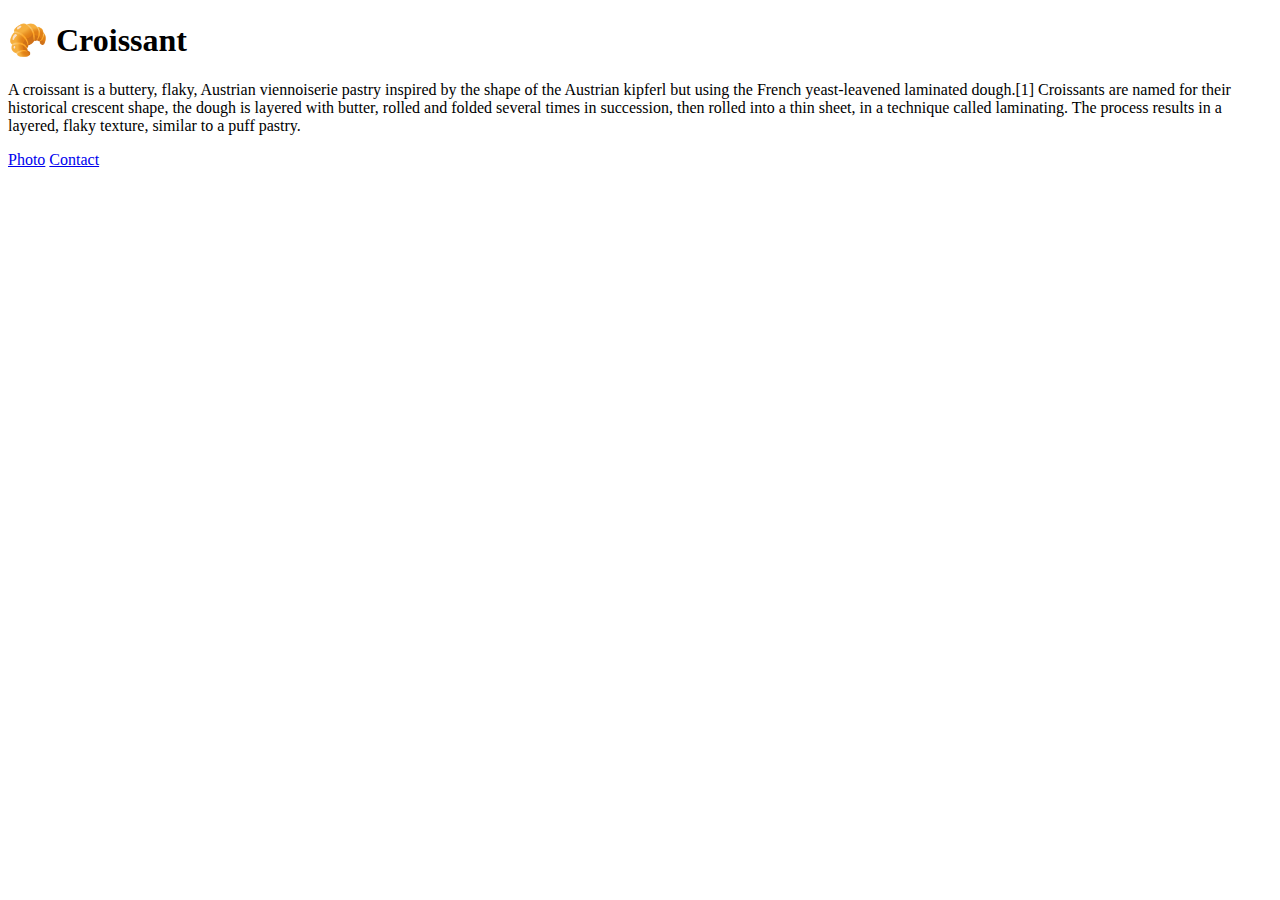
==== index.html @ 699adf85 "Created the initial file structure" ====
<!DOCTYPE html>
<html lang="en">
  <head>
    <meta charset="UTF-8" />
    <meta http-equiv="X-UA-Compatible" content="IE=edge" />
    <meta name="viewport" content="width=device-width, initial-scale=1.0" />
    <title>Croissant</title>
  </head>
  <body>
    <h1>🥐 Croissant</h1>
    <p>
      A croissant is a buttery, flaky, Austrian viennoiserie pastry inspired by
      the shape of the Austrian kipferl but using the French yeast-leavened
      laminated dough.[1] Croissants are named for their historical crescent
      shape, the dough is layered with butter, rolled and folded several times
      in succession, then rolled into a thin sheet, in a technique called
      laminating. The process results in a layered, flaky texture, similar to a
      puff pastry.
    </p>
    <a href="/photo.html">Photo</a>
    <a href="/contact.html">Contact</a>
  </body>
</html>
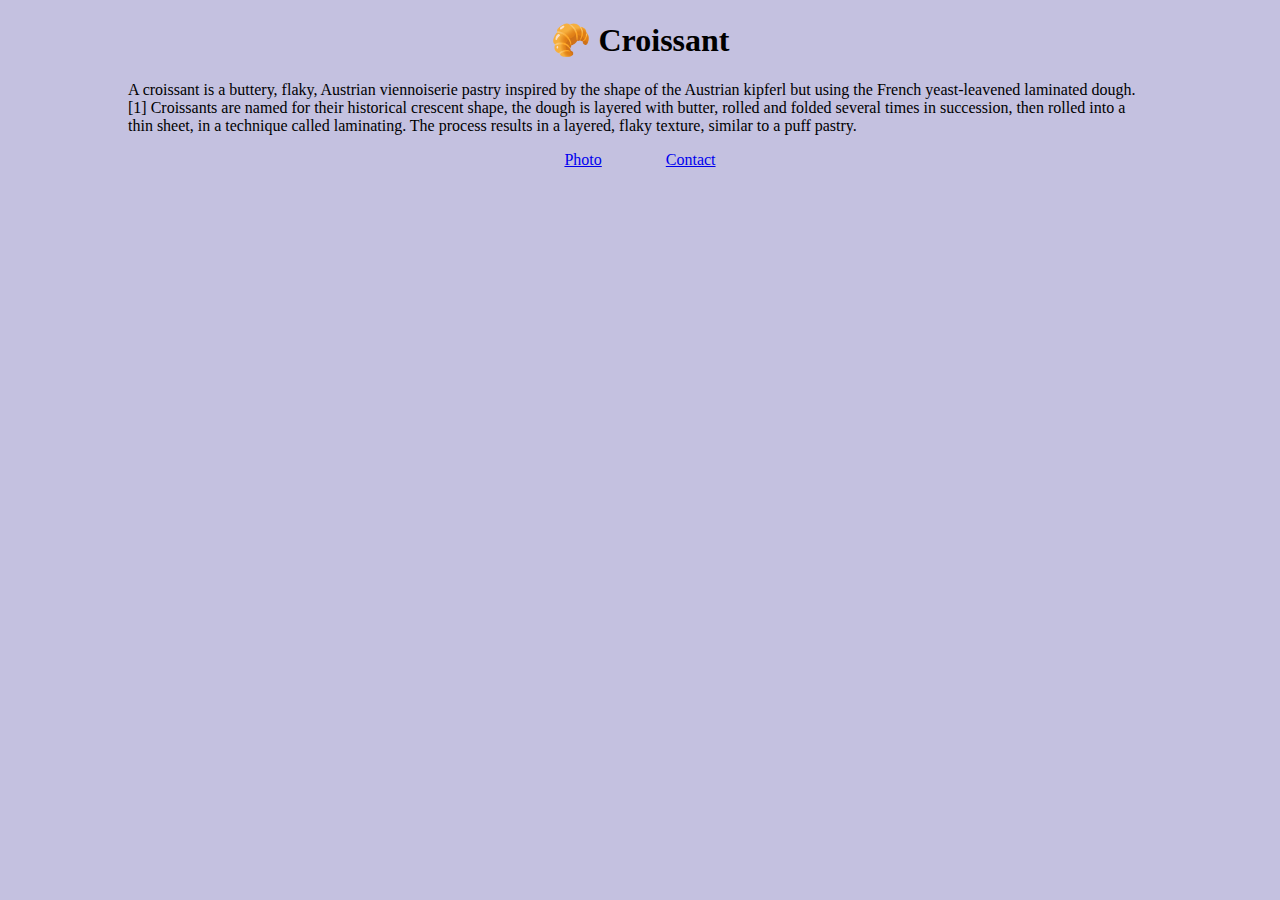
==== commit e0695dba: "Added css to all pages" ====
--- a/index.html
+++ b/index.html
@@ -4,6 +4,7 @@
     <meta charset="UTF-8" />
     <meta http-equiv="X-UA-Compatible" content="IE=edge" />
     <meta name="viewport" content="width=device-width, initial-scale=1.0" />
+    <link rel="stylesheet" href="/style/app.css" />
     <title>Croissant</title>
   </head>
   <body>
@@ -17,7 +18,9 @@
       laminating. The process results in a layered, flaky texture, similar to a
       puff pastry.
     </p>
-    <a href="/photo.html">Photo</a>
-    <a href="/contact.html">Contact</a>
+    <div class="links">
+      <a href="/photo.html">Photo</a>
+      <a href="/contact.html">Contact</a>
+    </div>
   </body>
 </html>
--- a/style/app.css
+++ b/style/app.css
@@ -0,0 +1,19 @@
+body {
+  margin: 0 auto;
+  max-width: 80%;
+  background: #c4c1e0;
+}
+h1 {
+  text-align: center;
+}
+img {
+  display: block;
+  margin: 0 auto;
+}
+.links {
+  display: block;
+  text-align: center;
+}
+.links a {
+  margin: 30px;
+}
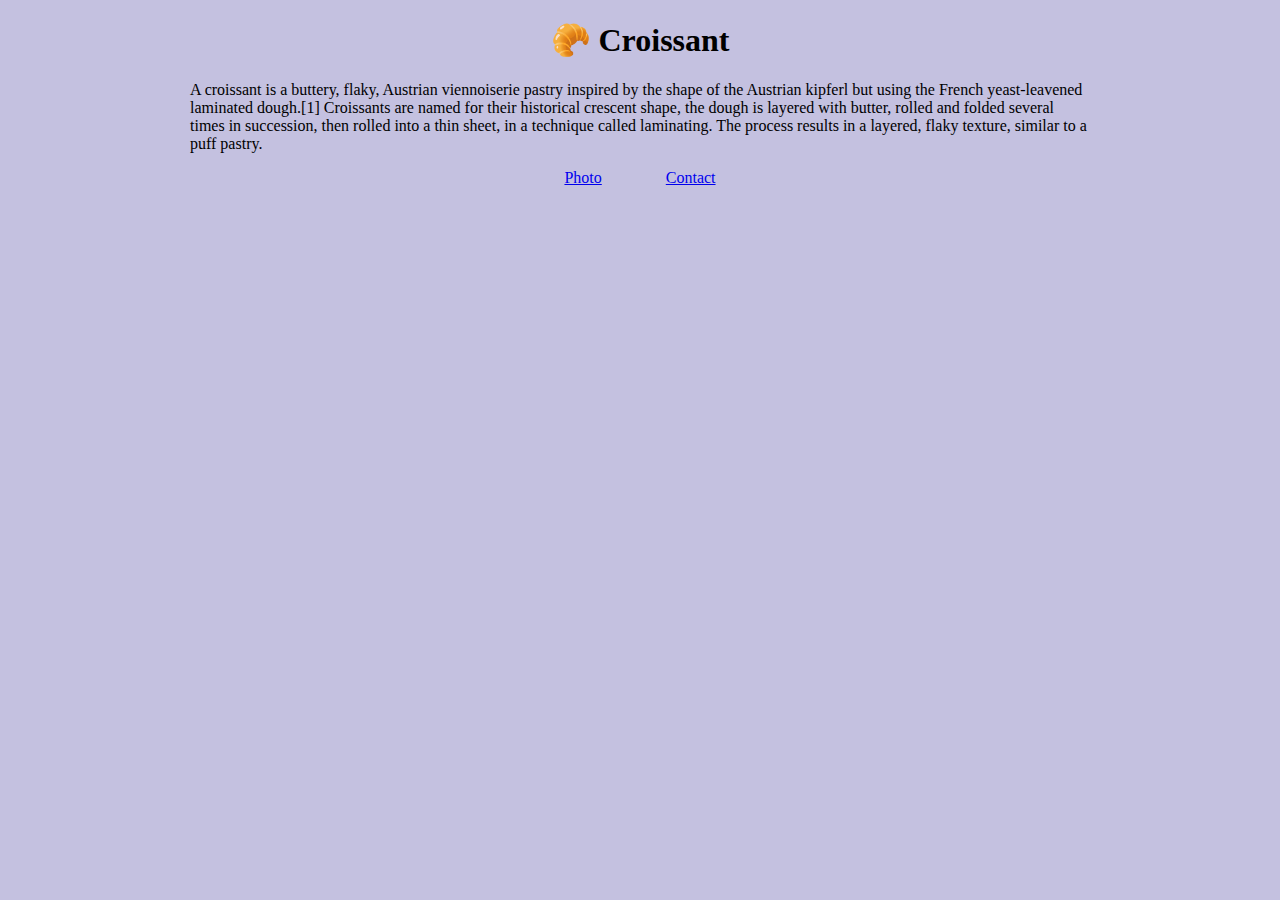
==== commit 872b2afa: "Added SEO friendly descriptions" ====
--- a/index.html
+++ b/index.html
@@ -2,10 +2,14 @@
 <html lang="en">
   <head>
     <meta charset="UTF-8" />
+    <meta
+      name="description"
+      content="Description of one of the pastry classics - croissant."
+    />
     <meta http-equiv="X-UA-Compatible" content="IE=edge" />
     <meta name="viewport" content="width=device-width, initial-scale=1.0" />
     <link rel="stylesheet" href="/style/app.css" />
-    <title>Croissant</title>
+    <title>Homepage | Croissant.com</title>
   </head>
   <body>
     <h1>🥐 Croissant</h1>
@@ -19,8 +23,8 @@
       puff pastry.
     </p>
     <div class="links">
-      <a href="/photo.html">Photo</a>
-      <a href="/contact.html">Contact</a>
+      <a href="/photo.html" title="Croissant Photo | Croissant.com">Photo</a>
+      <a href="/contact.html" title="Contact us | Croissant.com">Contact</a>
     </div>
   </body>
 </html>
--- a/style/app.css
+++ b/style/app.css
@@ -1,6 +1,6 @@
 body {
   margin: 0 auto;
-  max-width: 80%;
+  max-width: 900px;
   background: #c4c1e0;
 }
 h1 {
@@ -9,6 +9,7 @@
 img {
   display: block;
   margin: 0 auto;
+  border-radius: 6px;
 }
 .links {
   display: block;
@@ -17,3 +18,6 @@
 .links a {
   margin: 30px;
 }
+.contact-info {
+  text-align: center;
+}
